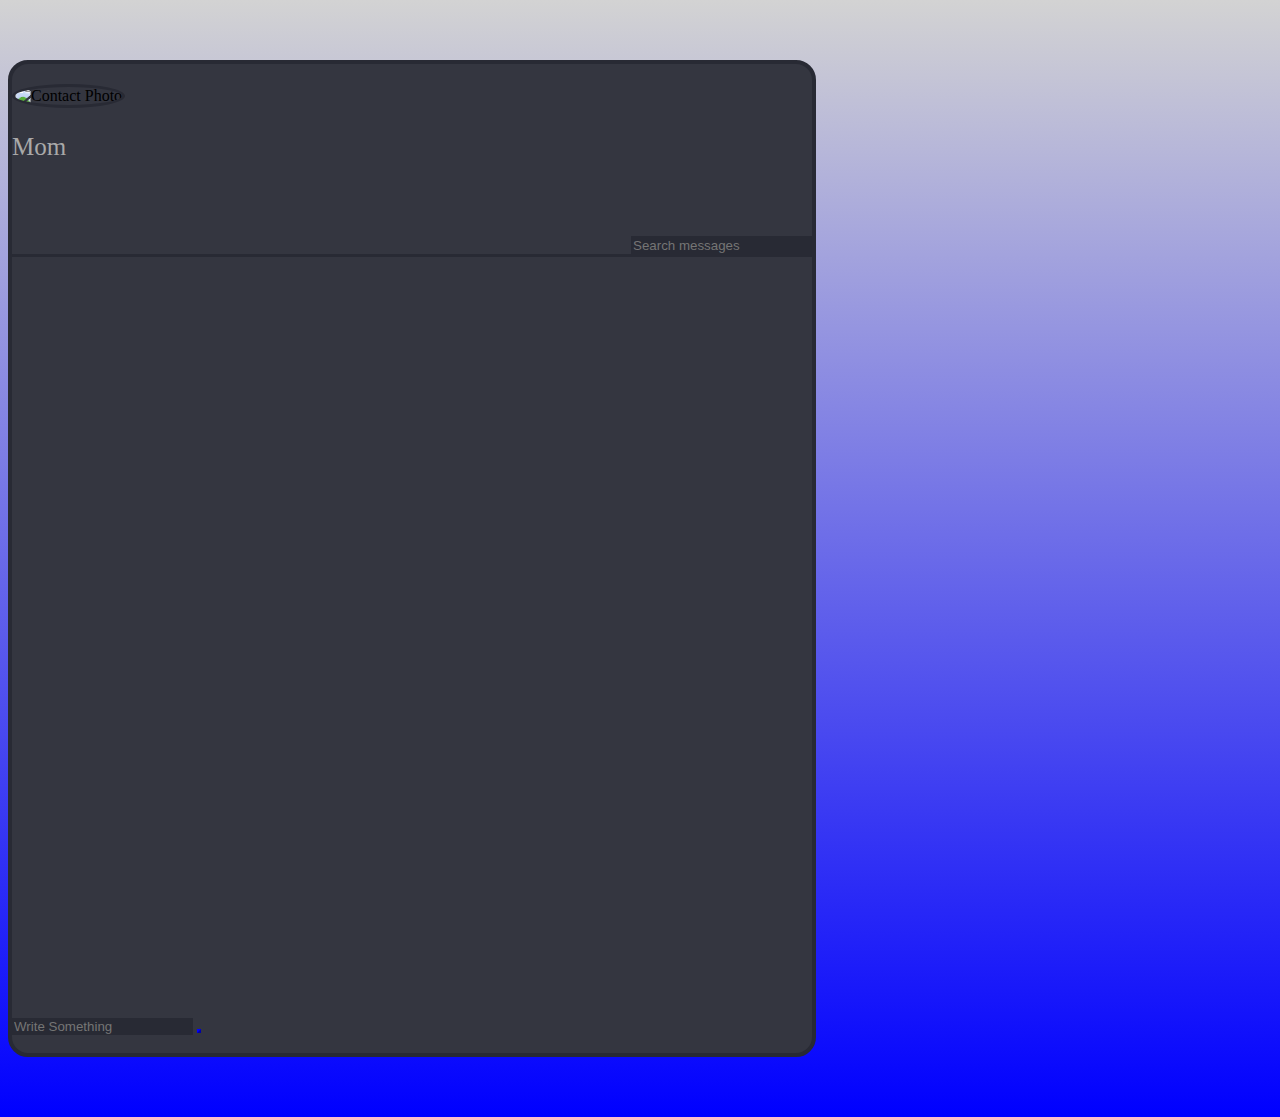
==== Module 4/ChatApp/index.html @ 865e56c3 "Chat Application" ====
<!DOCTYPE html>
<html lang="en">

<head>
    <meta charset="UTF-8" />
    <meta http-equiv="X-UA-Compatible" content="IE=edge" />
    <meta name="viewport" content="width=device-width, initial-scale=1.0" />
    <title>Chat APP</title>
    <link rel="stylesheet" href="https://cdnjs.cloudflare.com/ajax/libs/font-awesome/5.15.3/css/all.min.css"
        integrity="sha512-iBBXm8fW90+nuLcSKlbmrPcLa0OT92xO1BIsZ+ywDWZCvqsWgccV3gFoRBv0z+8dLJgyAHIhR35VZc2oM/gI1w=="
        crossorigin="anonymous" />
    <link href="https://cdn.jsdelivr.net/npm/bootstrap@5.0.0/dist/css/bootstrap.min.css" rel="stylesheet"
        integrity="sha384-wEmeIV1mKuiNpC+IOBjI7aAzPcEZeedi5yW5f2yOq55WWLwNGmvvx4Um1vskeMj0" crossorigin="anonymous" />
    <link rel="stylesheet" href="style.css" />
</head>

<body>

    <div class="container">
        <header class="text-center row">
            <div class="row">

                <div class="col d-flex align-items-center">
                    <div class="backIcon">
                        <i class="fas fa-chevron-left"></i>
                    </div>

                    <div class="contactInfo">
                        <img class="contactImage float-start" src="images/photo-1596510914914-e14c6f59f925.jpeg"
                            alt="Contact Photo">
                        <p class="contactName" style="color: darkgray;"> Mom <i class="fas fa-heart"
                                style="color: blue"></i></p>
                    </div>
                </div>
                <!--search-->
                <div class="col">
                    <form onsubmit="search(event)" class="searchForm">
                        <input type="search" class="rounded" type="search" placeholder="Search messages"
                            aria-label="Search" id="searchField" />
                        <div>
                            <button class="btn btn-primary" type="submit" style="border: none;  "><i
                                    class="fas fa-search" style="font-size: 20px; color: darkgray;"></i></button>
                        </div>
                    </form>
                </div>
            </div>
        </header>

        <!--messages-->
        <div id="messages" class="overflow-scroll"></div>

        <!--InputSendMessage-->
        <form class="inputBar row input-group" onsubmit="sendMessage(event)">
            <div class="col-10 d-flex">
                <input class="form-control inputBar" type="text" id="messageInput" placeholder="Write Something" />
                <button class="btn btn-primary" type="submit"><i class="fa fa-paper-plane" aria-hidden="true"
                        style="color: darkgray;"></i></button>
            </div>
        </form>
        <br>
    </div>
</body>
<script src="scratch3.js"></script>

</html>
---- Module 4/ChatApp/style.css ----
body {
    background: linear-gradient(lightgray, blue);
   }
.container {
    max-width: 800px;
    background-color: #343640;
    border-radius: 20px;
    border: 4px solid #282a34;
}
header {
    border-bottom: 3px solid #282a34;
}
.backIcon {
    color: darkgray;
    font-size: 35px;
    margin-right: 30px;
}
.contactInfo{
    margin-left: 0px;
    margin-top: 20px;
}
.contactImage {
    height: 70px;
    width: 70px;
    border-radius: 50%;
    margin-right: 15px;
    border: 3px solid #282a34;
}
.contactName {
    font-family: Georgia, 'Times New Roman', Times, serif;
    font-size: 25px;
}
.searchForm {
    justify-content: flex-end;
    display: flex;
    padding-top: 50px;
}
.message-text {
    background-color: blue;
    color: white;
    padding: 10px;
    display: inline-block;
    border-radius: 25px;   
}   
#messages {
    height: calc(100vh - 140px);
}
.message {
    margin-top: 10px;
    margin-bottom: 10px;    
}
.time-stamp {
    color: darkgray;
    font-size: 12px;
    margin: 10px;    
}
.user-message-text {
    background: lightgray;
    color: black;
}
.form-control, #searchField {
        background-color: #282a34;
        color: darkgray;
        border: none;
}
.input-group {
    justify-content: space-around;
}
.container {
    margin-top: 60px;
    margin-bottom: 60px;
}
button {
    padding: 0px;
    margin: 0px;
}
.btn-primary {
    color: #fff;
    background-color: blue;
    border-color: blue;
}
mark {
    background-color: yellow;
  }
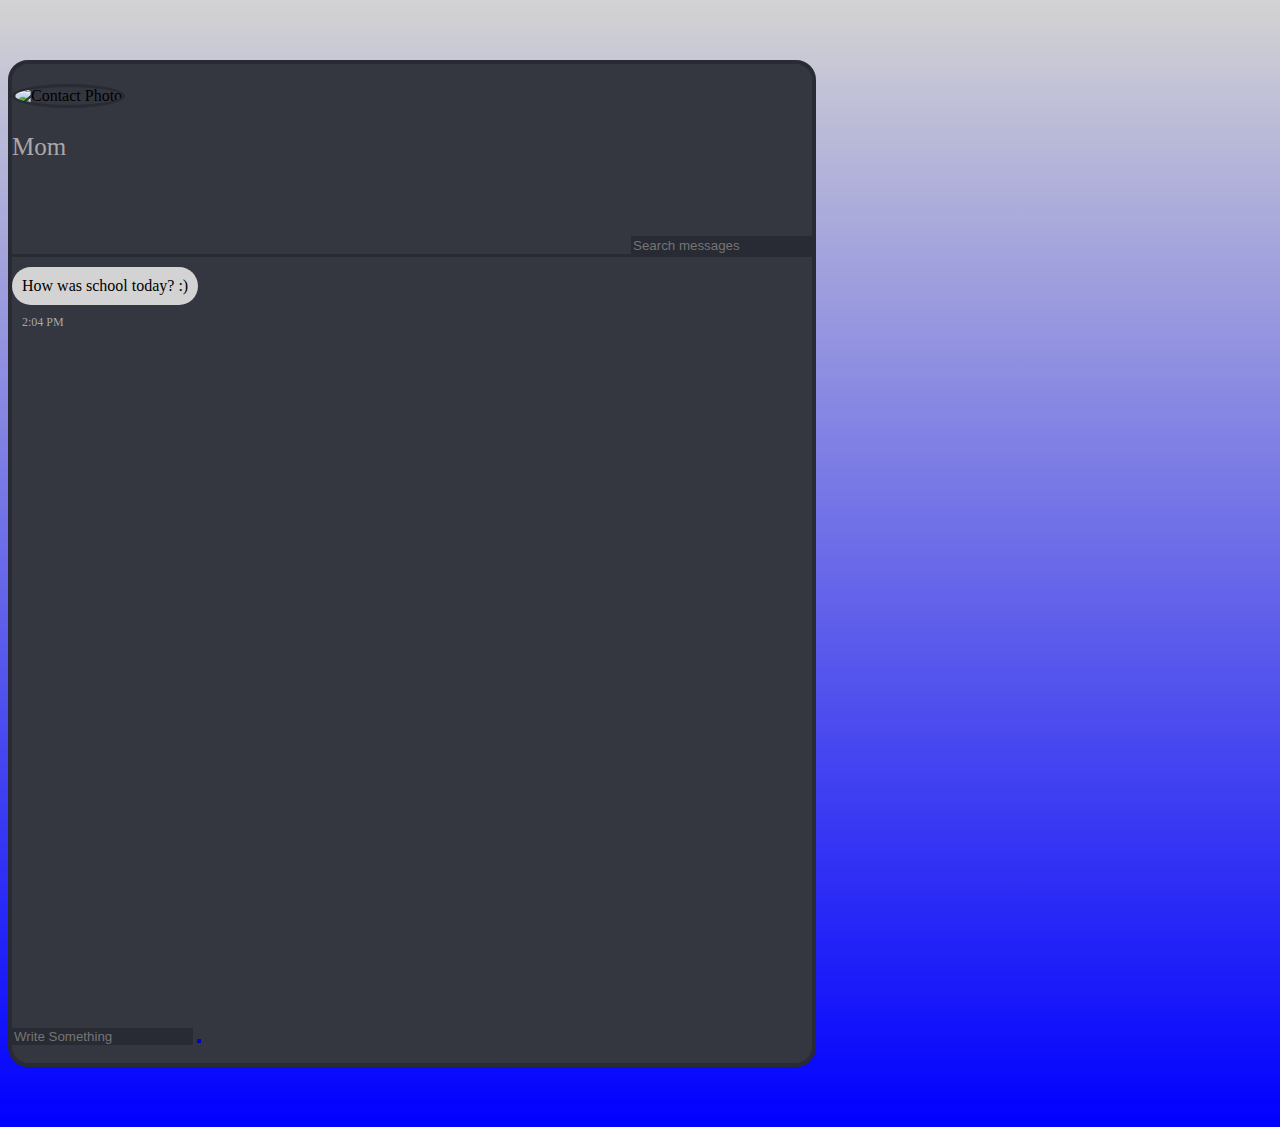
==== commit 07a8ad91: "new js" ====
--- a/Module 4/ChatApp/index.html
+++ b/Module 4/ChatApp/index.html
@@ -15,7 +15,6 @@
 </head>
 
 <body>
-
     <div class="container">
         <header class="text-center row">
             <div class="row">
@@ -60,6 +59,6 @@
         <br>
     </div>
 </body>
-<script src="scratch3.js"></script>
+<script src="ChatAppHW.js"></script>
 
 </html>